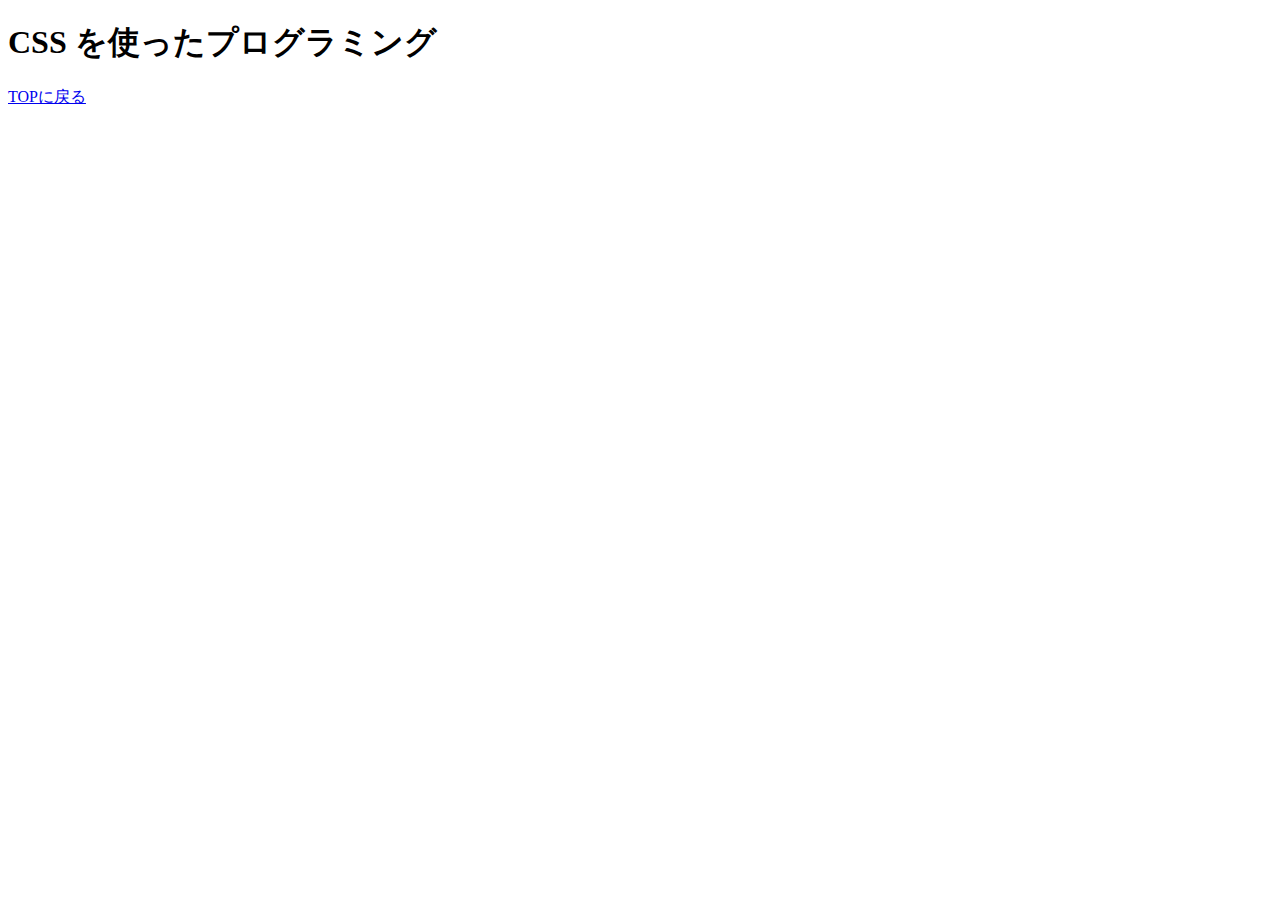
==== css-programming/ts-ver/index.html @ b0e0d0e4 "Create index.html" ====
<!DOCTYPE html>
<html lang="ja">
<head>
  <meta charset="UTF-8">
  <title>CSS を使ったプログラミング</title>
  <link rel="stylesheet" href="css-programming.css">
</head>
<body>
  <h1 id="heading">CSS を使ったプログラミング</h1>
  <script src="animation.js"></script>
  <a href="https://youki5000.github.io/intro25/index.html">TOPに戻る</a>
</body>
</html>
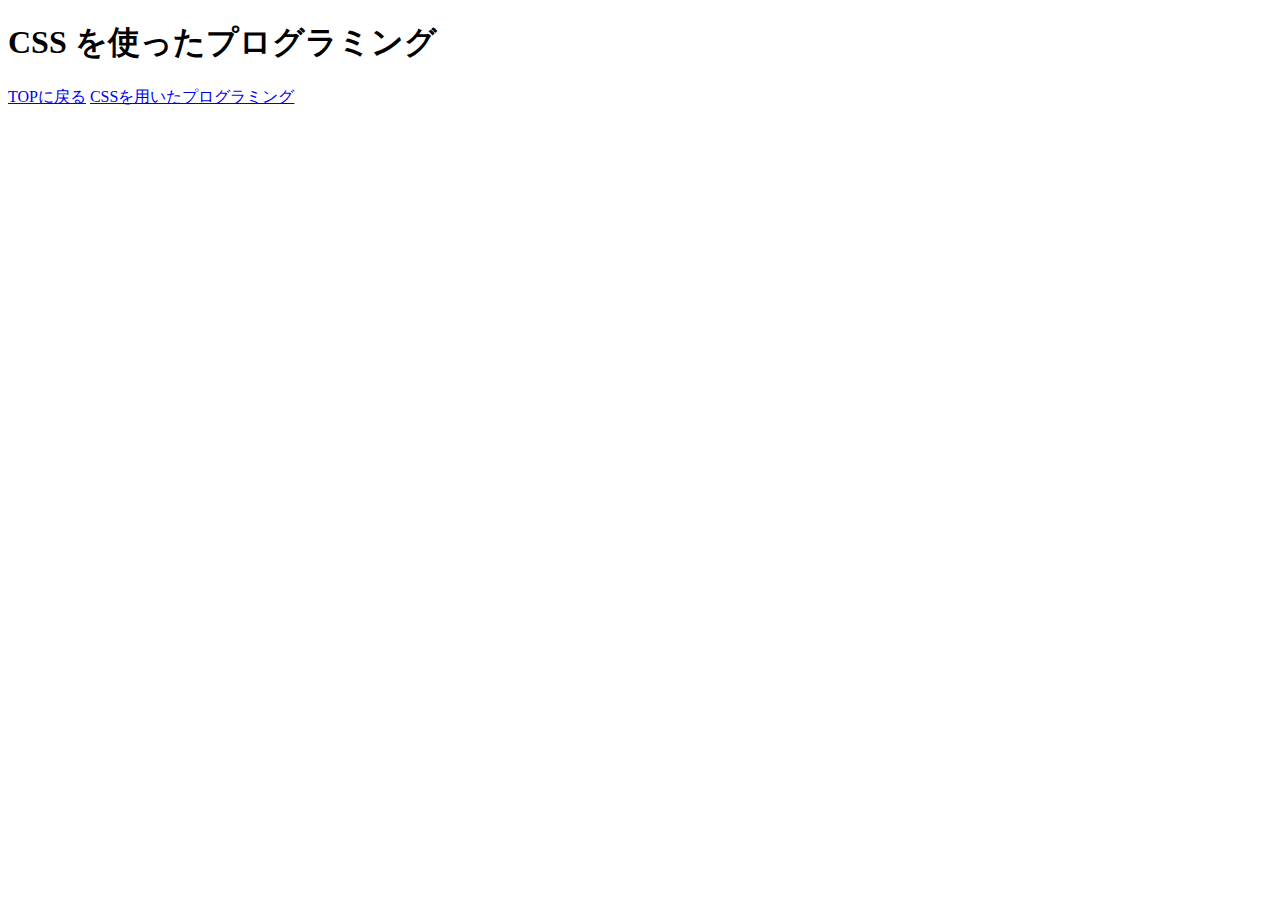
==== commit 79a92c49: "Update index.html" ====
--- a/css-programming/ts-ver/index.html
+++ b/css-programming/ts-ver/index.html
@@ -3,11 +3,12 @@
 <head>
   <meta charset="UTF-8">
   <title>CSS を使ったプログラミング</title>
-  <link rel="stylesheet" href="css-programming.css">
+  <link rel="stylesheet" href="style.css">
 </head>
 <body>
   <h1 id="heading">CSS を使ったプログラミング</h1>
-  <script src="animation.js"></script>
+  <script src="index.js"></script>
   <a href="https://youki5000.github.io/intro25/index.html">TOPに戻る</a>
+  <a href="https://youki5000.github.io/intro25/css-programming/css-programming.html">CSSを用いたプログラミング</a>
 </body>
 </html>
--- a/css-programming/ts-ver/style.css
+++ b/css-programming/ts-ver/style.css
@@ -0,0 +1,7 @@
+.face {
+  color: red;
+}
+.back {
+  color: red;
+  opacity: 0.4;
+}
